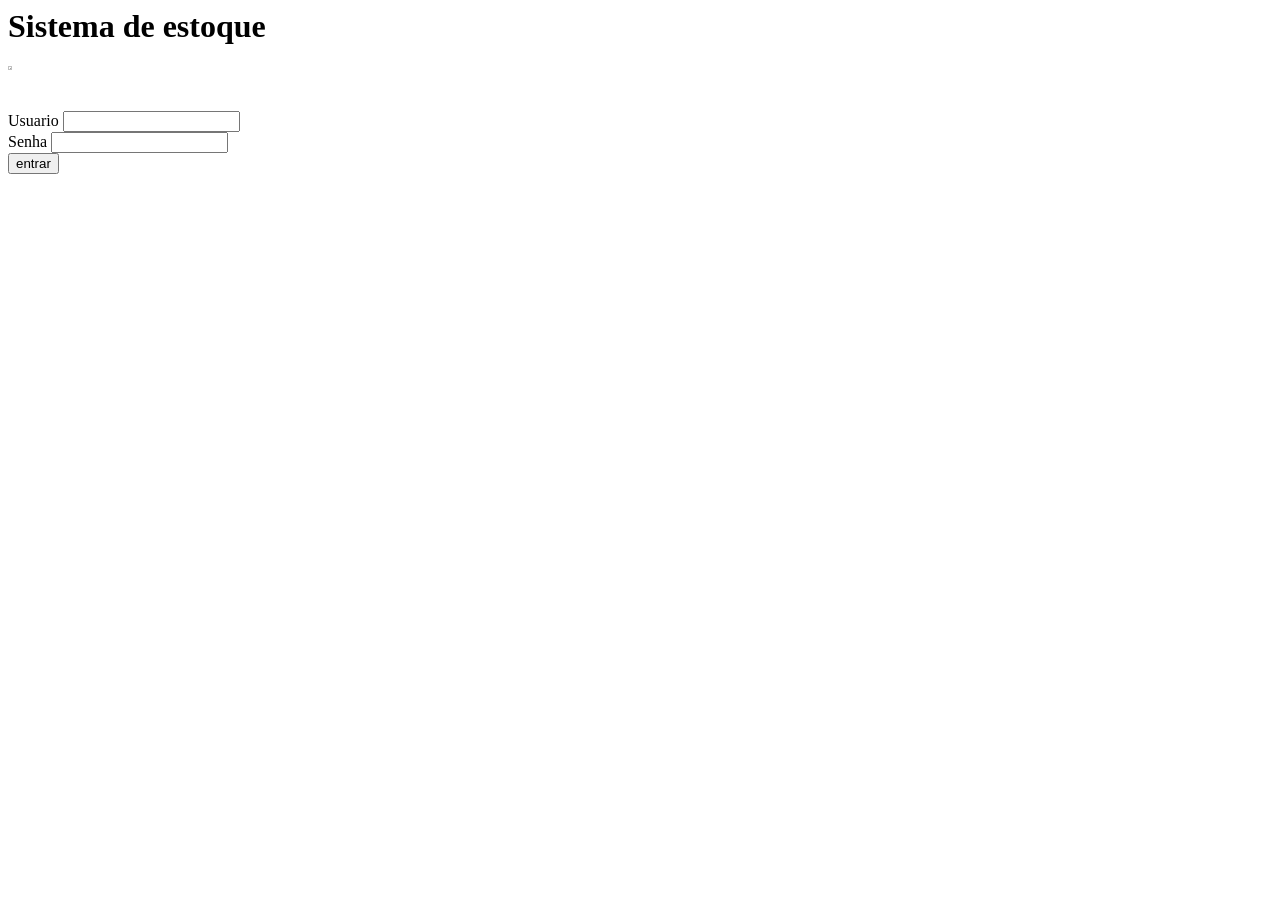
==== src/main/webapp/index.html @ 19371d21 "estoque" ====
<html lang="pt/br">

<head>
    <meta charset="UTF-8">
    <meta name="viewport" content="width=device-width, initial-scale=1.0">
    <link rel="stylesheet" href="style.css">
    <title>Document</title>
</head>

<body>

    <header>
        <div class = "title">
        <h1>Sistema de estoque</h1>
        </div class = "caveira">
        <img src="https://i.pinimg.com/originals/63/a2/90/63a2903c9498521375409ecfde6dc1b4.png"  width="5%" alt="caveira safada">
        <div>

        </div>
    </header>
    <main>
        <form>
            <div class="content">
                <div >
                    <label>Usuario</label>
                    <input type="text" class="inputuser"/>
                </div>
                <div >
                    <label>Senha</label>
                    <input type="password" class="inputpassword"/>
                </div>
                <div>
                    <button>entrar</button>
                </div>
            </div>
        </form>
    </main>
    <footer></footer>
</body>

</html>
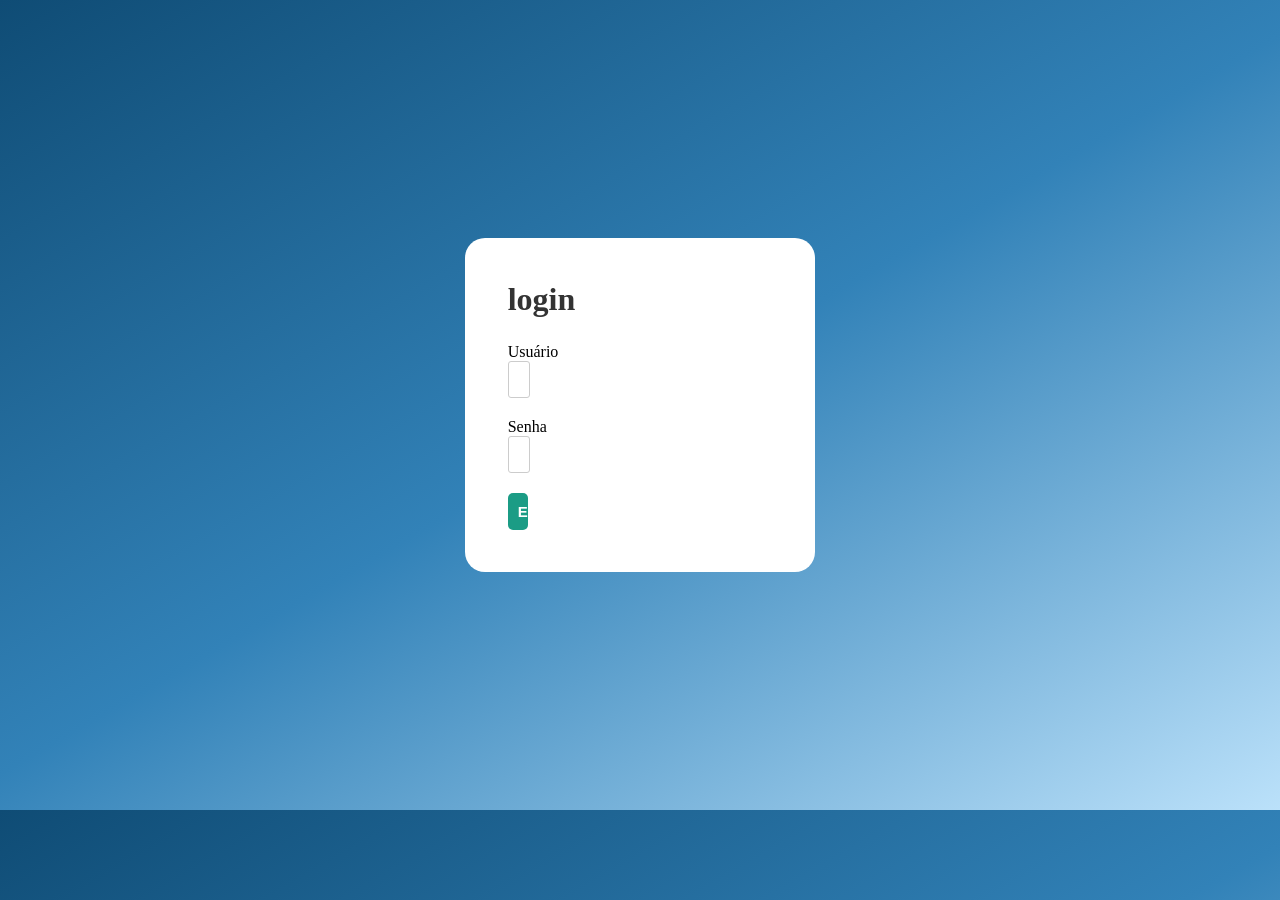
==== commit 296a050b: "finalização do css da pagina de login" ====
--- a/src/main/webapp/index.html
+++ b/src/main/webapp/index.html
@@ -1,41 +1,28 @@
-<html lang="pt/br">
-
-<head>
-    <meta charset="UTF-8">
-    <meta name="viewport" content="width=device-width, initial-scale=1.0">
-    <link rel="stylesheet" href="style.css">
-    <title>Document</title>
-</head>
-
-<body>
-
-    <header>
-        <div class = "title">
-        <h1>Sistema de estoque</h1>
-        </div class = "caveira">
-        <img src="https://i.pinimg.com/originals/63/a2/90/63a2903c9498521375409ecfde6dc1b4.png"  width="5%" alt="caveira safada">
-        <div>
-
+<!DOCTYPE html>
+<html>
+    <head>
+        <link rel="stylesheet" href="reset.css"/>
+        <link rel="stylesheet" href="color.css"/>
+        <link rel="stylesheet" href="login.css"/>
+        <title>Start Page</title>
+        <meta http-equiv="Content-Type" content="text/html; charset=UTF-8">
+    </head>
+    <body>
+        <div class="container">
+            <form action="login" method="post">
+                <h1>login</h1>
+                <div class="user">
+                    <label>Usuário</label>
+                    <input type="text" name="users" class="inputUser"/>
+                </div>
+                <div class="psw">
+                   <label>Senha</label>
+                   <input type="password" name="passw" class="inputPassword"/>
+                   
+                        <button type="submit">Entrar</button>
+                   
+                </div>
+            </form>
         </div>
-    </header>
-    <main>
-        <form>
-            <div class="content">
-                <div >
-                    <label>Usuario</label>
-                    <input type="text" class="inputuser"/>
-                </div>
-                <div >
-                    <label>Senha</label>
-                    <input type="password" class="inputpassword"/>
-                </div>
-                <div>
-                    <button>entrar</button>
-                </div>
-            </div>
-        </form>
-    </main>
-    <footer></footer>
-</body>
-
+    </body>
 </html>
--- a/src/main/webapp/color.css
+++ b/src/main/webapp/color.css
@@ -0,0 +1,20 @@
+:root {
+    /* Cores principais */
+    --primary-dark: #0f4c75;
+    --primary-medium: #3282b8;
+    --primary-light: #bbe1fa;
+
+    /* Cor de ação (botões / confirmação) */
+    --success: #1b9c85;
+    --success-hover: #157a6e;
+
+    /* Neutros */
+    --white: #ffffff;
+    --gray-light: #f5f5f5;
+    --gray-medium: #cccccc;
+    --gray-dark: #333333;
+
+    /* Sombra */
+    --shadow-default: rgba(0, 0, 0, 0.2);
+}
+
--- a/src/main/webapp/login.css
+++ b/src/main/webapp/login.css
@@ -0,0 +1,72 @@
+body{
+    height: 90vh;
+    background: linear-gradient(150deg, var(--primary-dark), var(--primary-medium), var(--primary-light));
+    display: flex;
+    justify-content: center;
+    align-items: center;
+    
+}
+
+.container{
+    background: var(--white);
+    padding: 40px;
+    width: 350px;
+    box-shadow: 0px 8px 25px var(--shadow-defalt);
+    border-radius: 20px;
+    
+}
+.container h1{
+    text-align: center;
+    margin-bottom: 25px;
+    color: var(--gray-dark);
+}
+
+
+
+.container user{
+    margin-bottom: 25px;
+    
+}
+.container form{
+    width: 1%;
+    padding: 1%;
+}
+
+input{
+    width: 100%;
+    padding: 10px;
+    margin-bottom: 20px;
+    border-radius: 3px;
+    border:1px solid var(--gray-medium);
+    transition: 0.3s;
+ 
+}
+
+input:focus{
+    border-color: var(--primary-medium);
+    outline: none;
+    box-shadow: 0 0 5px var(--primary-medium);
+}
+
+button{
+    width: 100%;
+    padding: 10px;
+    background-color: var(--success);
+    border: none;
+    border-radius: 5px;
+    color: var(--white);
+    font-size: 15px;
+    font-weight: bold;
+    cursor: pointer;
+    transition: 0.3s;
+}
+
+button:hover {
+    background-color: var(--seccess-hover);
+}
+
+@media (min-width: 300S){
+    .container{
+        width: 90%;
+    }
+}
